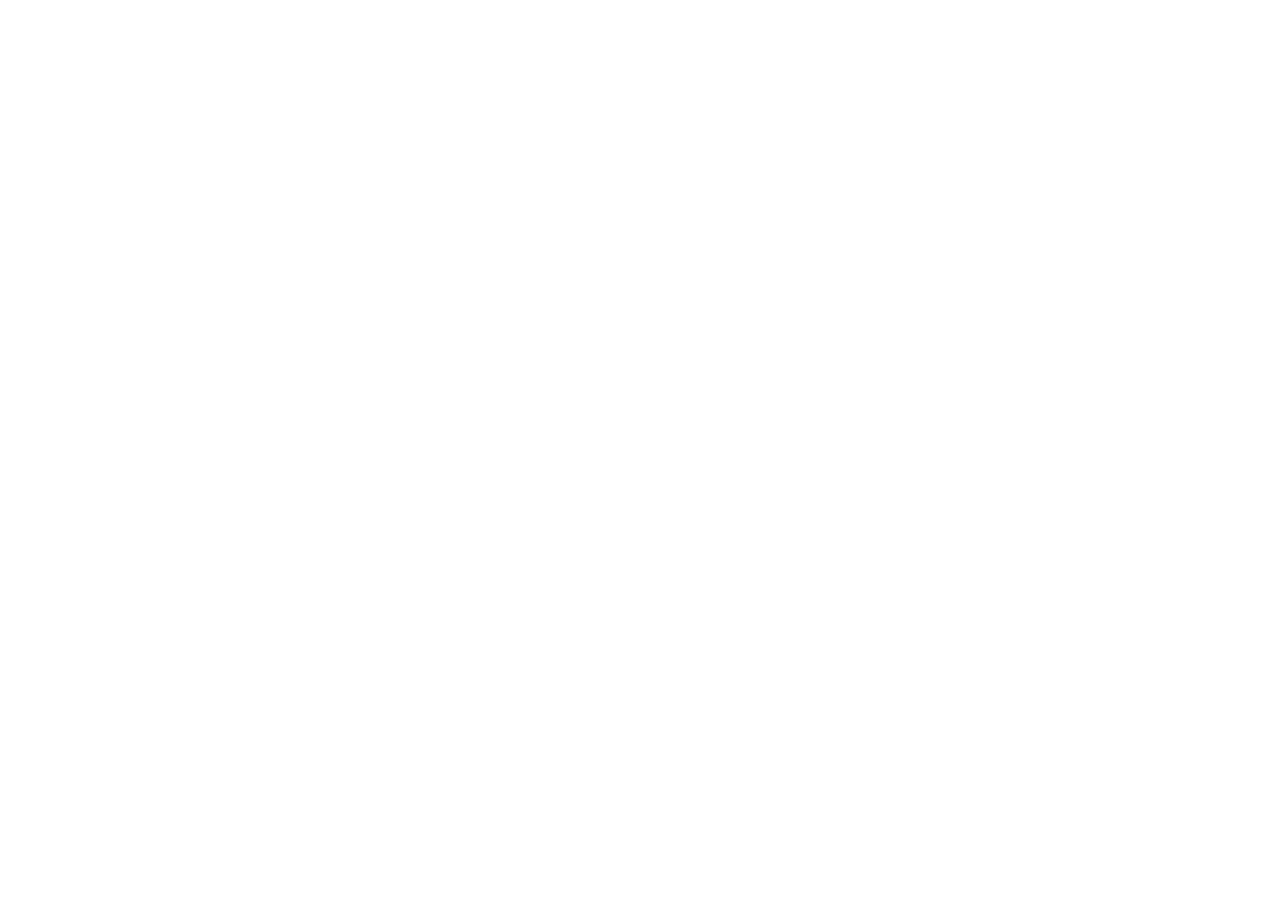
==== webapp/src/pc/templates/index/index.tpl.htm @ e4ab1f1b "" ====
<!DOCTYPE html>
<html lang="zh">
<head>
    <title>�Կ����� - �Կ���ѯ - Pcmarker</title>
    <meta name="HandheldFriendly" content="true">
    <meta name="viewport" content="width=device-width, initial-scale=1.0, maximum-scale=1.3, user-scalable=0">
    <meta name="apple-mobile-web-app-capable" content="yes">
    <meta name="format-detection" content="telephone=no">
    <meta name="wap-font-scale" content="no">
    <!-- <link rel="import" href="./webcontrol/head.tpl.html?__inline"> -->
    <link charset="utf-8" rel="stylesheet" href='../../style/base.scss'>
    <link charset="utf-8" rel="stylesheet" href='../../style/reset.scss'>
    <link charset="utf-8" rel="stylesheet" href='../../style/mobileBase.css'>
    <link charset="utf-8" rel="stylesheet" href='../../style/index/index.scss'>
    <!-- <meta name="wap-font-scale" content="no"> -->
    <script src="../../lib/vue.min.js"></script>
    <script src="../../lib/mod.js"></script>
    <script src="../../lib/lib.js"></script>
</head>
<body>
<div class="demo-page w1000 font_wryh content" id="page-main">

</div>
</body>
<script>
    Vue.config.delimiters = ['<%','%>'];
    Vue.config.unsafeDelimiters = ['<%%','%%>'];

    var resource = require('../../modules/common/vue/resource/vue-resource');

    Vue.use(resource);

    var search_title = '{search_title}';
    var category_id = '{category_id}';

    var vm = new Vue({
        ready : function(){

        },
        el: '#page-main',
        data : function(){
            return {

            }
        },
        computed : {

        },
        events :{

        },
        methods : {

        },
        components: {

        }
    });

</script>


</html>
---- webapp/src/pc/style/mobileBase.css ----
body{

}
[v-cloak] {
    display: none;
}
.fn-hide{
    display: none !important;
}
.ds-block{
  display: block;
}
.ds-box{
    display: -webkit-box;
    display: -moz-box;
    display: -ms-flexbox;
    display: -o-box;
    display: box;
}
.flex-1{
    -webkit-box-flex: 1;
    -moz-box-flex: 1;
    -ms-flex: 1;
    -o-box-flex: 1;
    box-flex: 1;
}
.orient-h{
    -webkit-box-orient: horizontal;
    -moz-box-orient: horizontal;
    -ms-flex-direction: row;
    -o-box-orient: horizontal;
    box-orient: horizontal;
}
.orient-v{
    -webkit-box-orient: vertical;
    -moz-box-orient: vertical;
    -ms-flex-direction: column;
    -o-box-orient: vertical;
    box-orient: vertical;
}
.pack-center{
    -webkit-box-pack: center;
    -moz-box-pack: center;
    -ms-flex-pack: center;
    -o-box-pack: center;
    box-pack: center;
}
.pack-justify{
    -webkit-box-pack: justify;
    -moz-box-pack: justify;
    -ms-flex-pack: justify;
    -o-box-pack: justify;
    box-pack: justify;
}
.pack-start{
    -webkit-box-pack: start;
    -moz-box-pack: start;
    -ms-flex-pack: start;
    -o-box-pack: start;
    box-pack: start;
}
.pack-end{
    -webkit-box-pack: end;
    -moz-box-pack: end;
    -ms-flex-pack: end;
    -o-box-pack: end;
    box-pack: end;
}
.align-start{
    -webkit-box-align: start;
    -moz-box-align: start;
    -ms-flex-align: start;
    -o-box-align: start;
    box-align: start;
}
.align-end{
    -webkit-box-align: end;
    -moz-box-align: end;
    -ms-flex-align: end;
    -o-box-align: end;
    box-align: end;
}
.align-center{
    -webkit-box-align: center;
    -moz-box-align: center;
    -ms-flex-align: center;
    -o-box-align: center;
    box-align: center;
}
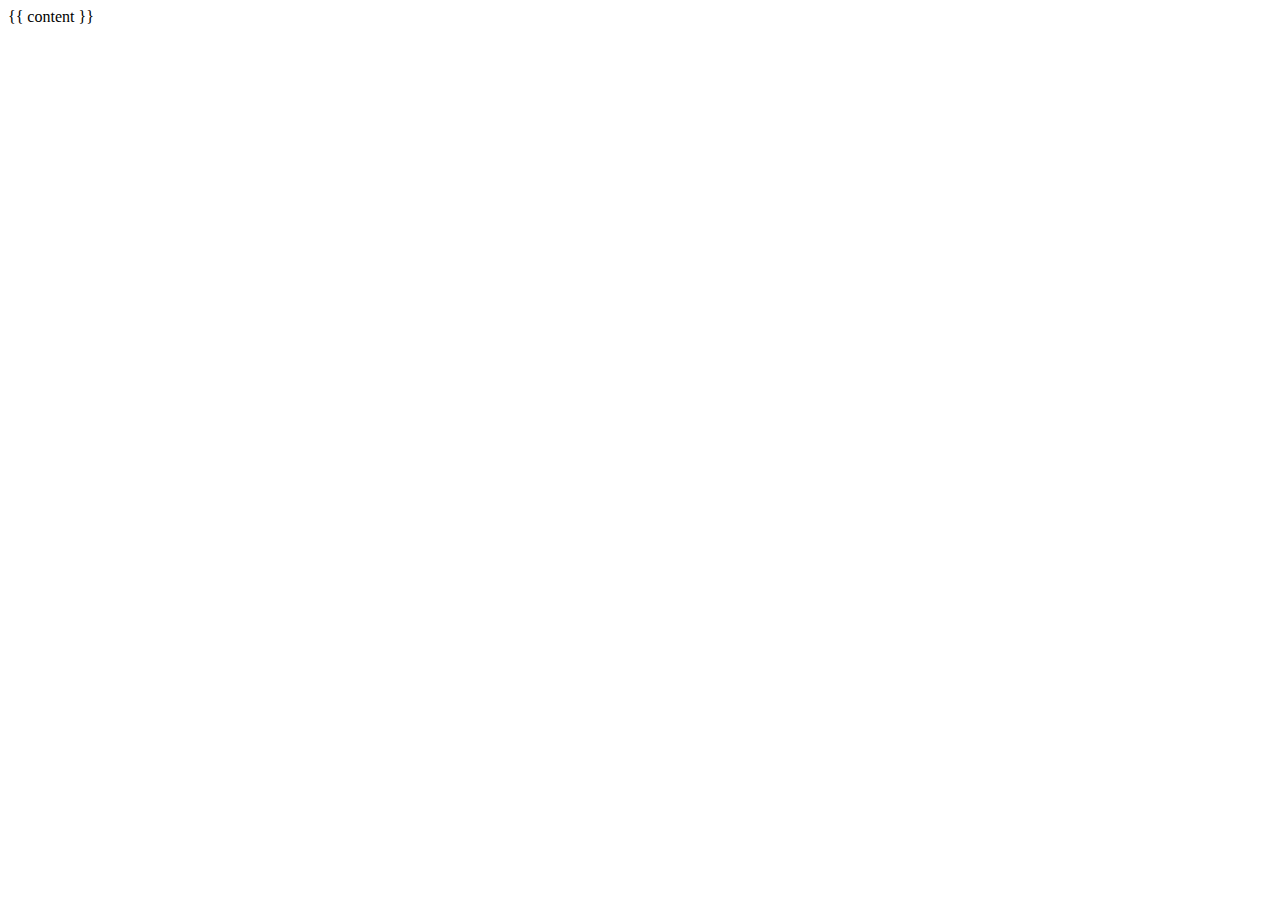
==== commit 967bfb2d: "" ====
--- a/webapp/src/pc/templates/index/index.tpl.htm
+++ b/webapp/src/pc/templates/index/index.tpl.htm
@@ -19,19 +19,14 @@
 </head>
 <body>
 <div class="demo-page w1000 font_wryh content" id="page-main">
-
+{{ content }}
 </div>
 </body>
 <script>
-    Vue.config.delimiters = ['<%','%>'];
-    Vue.config.unsafeDelimiters = ['<%%','%%>'];
 
     var resource = require('../../modules/common/vue/resource/vue-resource');
 
     Vue.use(resource);
-
-    var search_title = '{search_title}';
-    var category_id = '{category_id}';
 
     var vm = new Vue({
         ready : function(){
@@ -40,7 +35,7 @@
         el: '#page-main',
         data : function(){
             return {
-
+                content : 'hello PCM'
             }
         },
         computed : {
